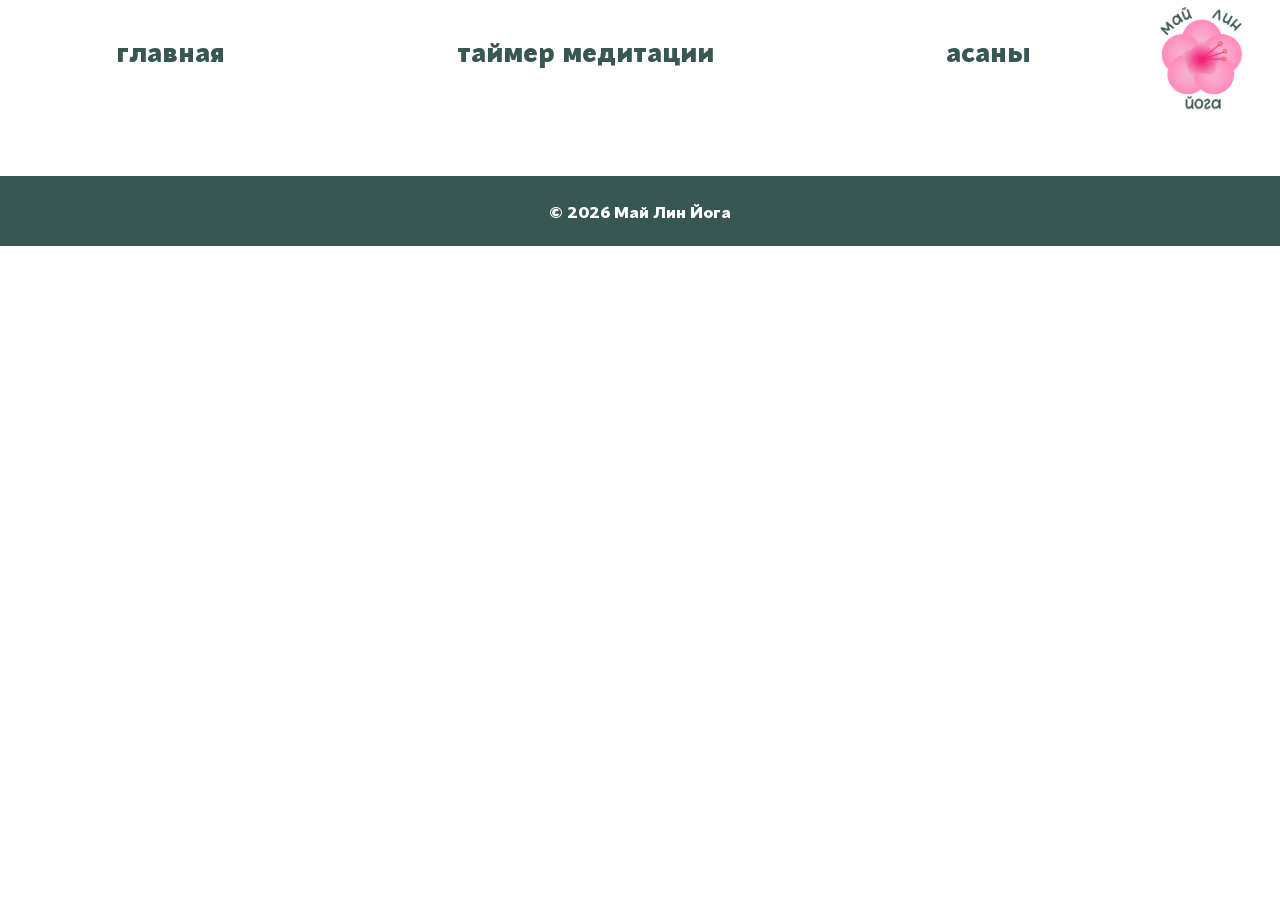
==== asana.html @ f873d280 "Создание страницы Асаны" ====
<!DOCTYPE html>
<html lang="en">
<head>
    <meta charset="UTF-8">
    <meta name="viewport" content="width=device-width, initial-scale=1.0">
    <title>асаны</title>
    <link rel="stylesheet" href="styles/style.css">
    <link rel="stylesheet" href="styles/timer_style.css">
    <link rel="icon" sizes="32x32" href="media/favicon.png">
    <script src="js/timer_script.js" defer></script>
</head>
<body>
    <header>
        <nav>
            <ul>
                <li><a href="index.html">главная</a></li>
                <li><a href="timer.html">таймер медитации</a></li>
                <li><a href="asana.html">асаны</a></li>
            </ul>
        </nav>
        <img src="media/logo.png">
     </header>
     <main>
    </main>
    <footer>
        <p>&copy; 2026 Май Лин Йога</p>
    </footer>
</body>
</html>
---- styles/style.css ----
@font-face {
    font-family: "TheCrooker";
    src: url("../fonts/TheCrooker.otf") format("opentype");
    font-weight: normal;
    font-style: normal;
}
@font-face {
    font-family: "BlackerSans";
    src: url("../fonts/BlackerSans.ttf") format("truetype");
    font-weight: normal;
    font-style: normal;
}
html {
    scrollbar-width: none;
    width: 100%;
}
body {
    font-family: "BlackerSans", sans-serif;
    font-weight: 550;
    margin: 0;
    min-height: 100vh;
    width: 100%;
}
header img {
    margin-right: 2%;
    padding: 0 1%;
    height: 6rem;
}
header {
    margin-top: 0.5%;
    display: flex;
    width: auto;
    margin-bottom: 0.5%;
}
nav {
    width: 100%;
}
nav ul {
    display: flex;
    padding: 1.2% 0;
}
nav li {
    list-style: none;
    padding: 0 1%;
    margin: 0 auto;
    font-size: 1.5rem;
}
nav a {
    text-decoration: none;
    color: #385752;
    transition: color 0.5s ease;
}
nav a:hover {
    color: #A1B4A5;
}
.banner {
    position: relative;
}
.banner img {
    width: 100%;
    opacity: 90%;
}
.banner_text {
    font-family: "BlackerSans";
    position: absolute;
    top: 32%;
    left: 15%;
    font-size: 4rem;
    color: white;
}
.banner_button {
    position: absolute;
    top: 62%;
    left: 43%;
}
.banner_button button {
    border: none;
    background-color: #385752;
    font-family: "BlackerSans";
    font-size: 1.5rem;
    padding: 14%;
    width: 140%;
    border-radius: 1.5rem;
    color: white;
    transition: background-color 0.5s ease, color 0.5s ease;
}
.banner_button a {
    text-decoration: none;
    color: inherit;
}
.banner_button button:hover {
    color: #385752;
    background-color: white;
}
.about {
    margin-top: 7%;
    display: flex;
    position: relative;
    width: 100%;
    margin-bottom: 5%;
}
.about_1 img {
    top: 0;
    right: 5%;
    position: absolute;
    width: 25%;
    border-radius: 1.5rem;
    transition: width 0.5s ease;
}
.about_2 img {
    top: 10%;
    right: 20%;
    position: absolute;
    width: 27%;
    border-radius: 1.5rem;
    transition: width 0.5s ease;
}
.about_1 img:hover {
    width: 25.5%;
}
.about_2 img:hover {
    width: 27.5%;
}
.about_text {
    margin-top: 3%;
    margin-left: 8%;
    width: 40%;
}
.about_text h2 {
    font-size: 2rem;
    margin-top: 0;
    margin-bottom: 2%;
    color: #385752;
}
.about_text p {
    margin-top: 0;
    text-align: justify;
    font-size: 1.8rem;
    color: #385752;
    margin-bottom: 0;
    padding-bottom: 2.4%;
}
.about_button button {
    border: none;
    background-color: #F5B6D0;
    font-family: "BlackerSans";
    font-size: 1.8rem;
    padding: 3%;
    width: 45%;
    border-radius: 1.5rem;
    color: white;
    transition: background-color 0.5s ease, color 0.5s ease;
}
.about_button a {
    text-decoration: none;
    color: inherit;
}
.about_button button:hover {
    background-color: #385752;
}
.functions {
    background-color: #e9f5eb;
    color: #385752;
    margin-top: 7%;
    margin-left: 0;
    margin-right: 0;
    display: flex;
    max-width: 100%;
    justify-content: space-between;
}
.function_image {
    padding: 0 3.7%;
    display: flex;
    align-items: center;
}
.function_image img:hover {
    height: 57%;
}
.function_image img {
    height: 55%;
    margin-right: 5%;
    border-radius: 1.5rem;
    transition: height 0.5s ease;
}
.function_text h3 {
    margin-bottom: 0;
    font-size: 2.5rem;
    margin-top: 0;
}
.function_text p {
    width: 90%;
    margin-top: 0;
    font-size: 1.7rem;
    text-align: justify;
}
.functions button {
    font-family: "BlackerSans";
    border: none;
    background-color: #F5B6D0;
    font-size: 1.5rem;
    padding: 1.5rem;
    width: 15rem;
    border-radius: 2rem;
    color: white;
    transition: background-color 0.5s ease, color 0.5s ease;
}
.functions a {
    text-decoration: none;
    color: inherit;
}
.functions button:hover {
    background-color: #385752;
}
footer {
    width: 100%;
    text-align: center;
    background-color: #385752;
}
footer p {
    padding: 2% 0;
    color: white;
    font-size: 1rem;
    margin: 0;
}
---- styles/timer_style.css ----
@font-face {
    font-family: "TheCrooker";
    src: url("../fonts/TheCrooker.otf") format("opentype");
    font-weight: normal;
    font-style: normal;
}
@font-face {
    font-family: "BlackerSans";
    src: url("../fonts/BlackerSans.ttf") format("truetype");
    font-weight: normal;
    font-style: normal;
}
header img {
    height: 6.6rem;
}
nav li {
    font-size: 1.65rem;
}
.timer {
    position: relative;
    min-height: 800px;
    margin-top: 0;
    background-image: url(../media/timer_back.jpg);
}
.info p {
    margin-top: 0;
    padding: 8%;
    text-align: center;
    font-size: 1.8rem;
    color: #385752;
}
.info input[type="number"] {
    text-align: center;
    background: none;
    width: 4.5rem;
    font-size: 4rem;
    border: none;
    font-family: "TheCrooker";
    color: #F32279;
}
.info input::-webkit-outer-spin-button, .info input::-webkit-inner-spin-button {
    -webkit-appearance: none;
    margin: 0;
}
.countdown {
    top: 28%;
    left: 34%;
    position: absolute;
    margin: 0 auto;
    display: flex;
    font-size: 13rem;
    font-family: "TheCrooker";
    color: #385752;
}
button {
    padding-top: 4.5%;
    display: block;
    margin: 0 auto;
    background: none;
    border: 0;
}
button img {
    width: 160px;
}
footer {
    margin-top: 5%;
}
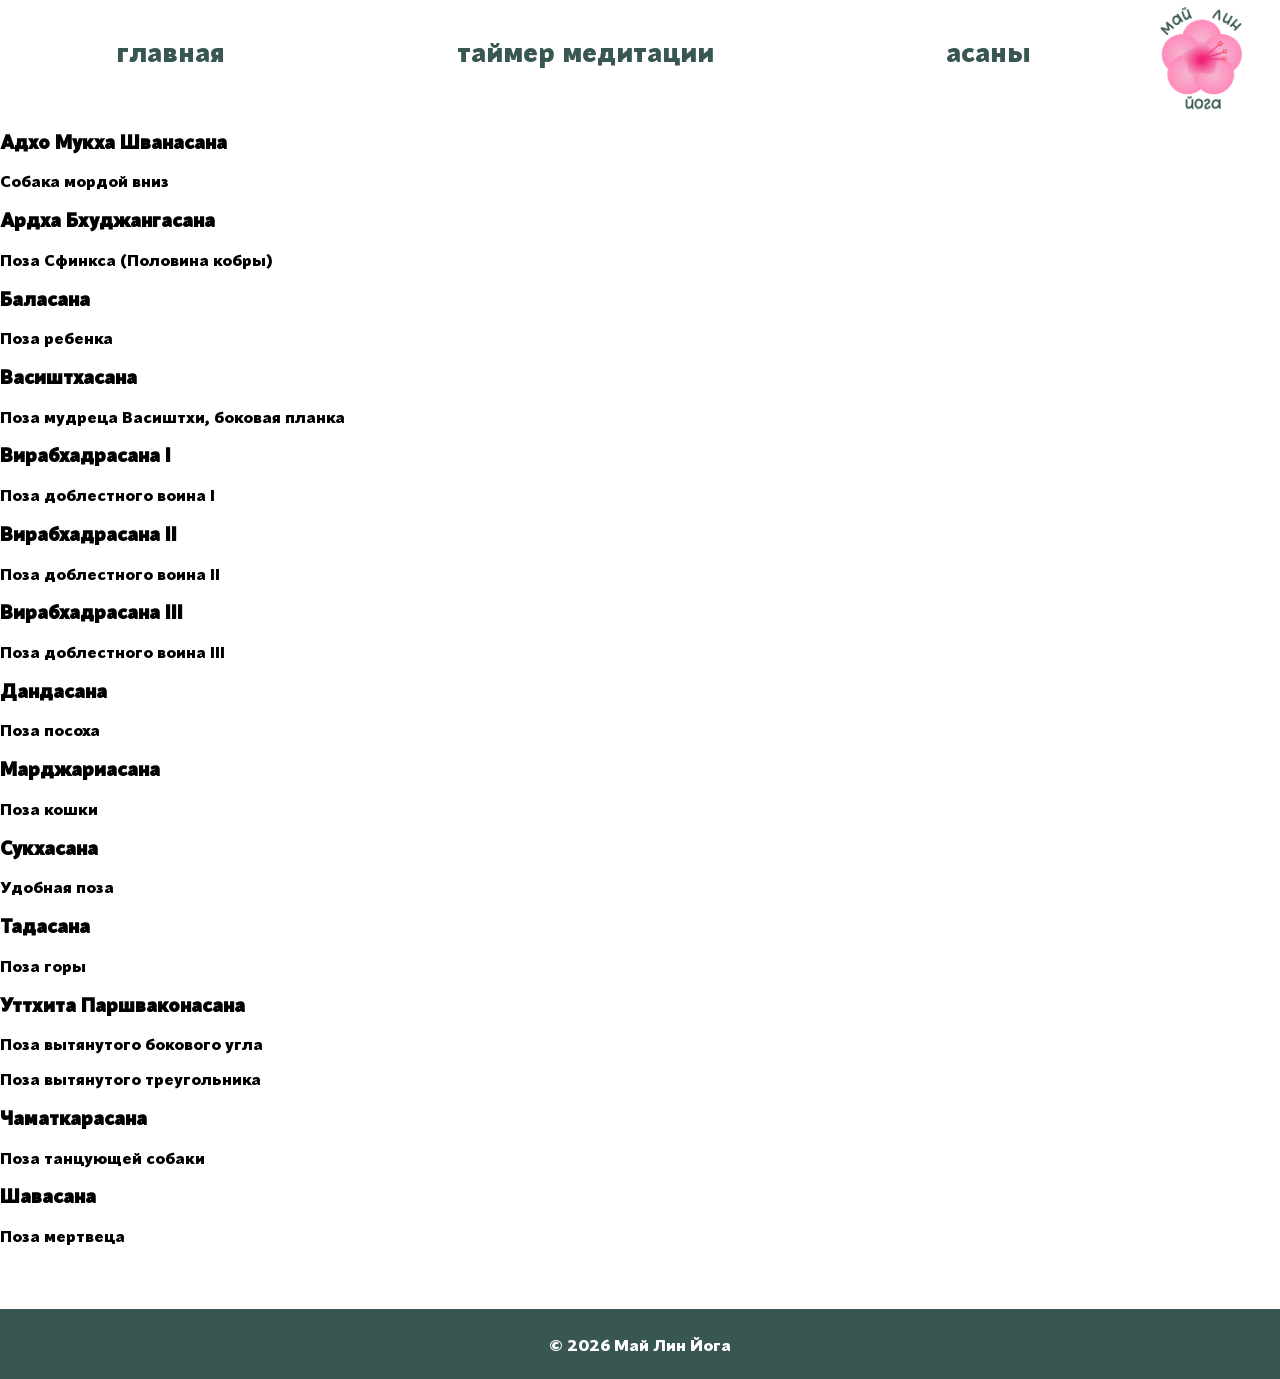
==== commit 3da86f81: "Основное наполнение страницы Асаны" ====
--- a/asana.html
+++ b/asana.html
@@ -21,6 +21,68 @@
         <img src="media/logo.png">
      </header>
      <main>
+         <section class="asana">
+            <div class="asana_block">
+                <h3>Адхо Мукха Шванасана</h3>
+                <p>Собака мордой вниз</p>
+            </div>
+            <div class="asana_block">
+                <h3>Ардха Бхуджангасана</h3>
+                <p>Поза Сфинкса (Половина кобры)</p>
+            </div>
+             <div class="asana_block">
+                <h3>Баласана</h3>
+                <p>Поза ребенка</p>
+            </div>
+            <div class="asana_block">
+                <h3>Васиштхасана</h3>
+                <p>Поза мудреца Васиштхи, боковая планка</p>
+            </div>
+            <div class="asana_block">
+                <h3>Вирабхадрасана I</h3>
+                <p>Поза доблестного воина I</p>
+            </div>
+            <div class="asana_block">
+
+                <h3>Вирабхадрасана II</h3>
+                <p>Поза доблестного воина II</p>
+            </div>
+            <div class="asana_block">
+                <h3>Вирабхадрасана III</h3>
+                <p>Поза доблестного воина III</p>
+            </div>
+            <div class="asana_block">
+                <h3>Дандасана</h3>
+                <p>Поза посоха</p>
+            </div>
+            <div class="asana_block">
+                <h3>Марджариасана</h3>
+                <p>Поза кошки</p>
+            </div>
+            <div class="asana_block">
+                <h3>Сукхасана</h3>
+                <p>Удобная поза</p>
+            </div>
+            <div class="asana_block">
+                <h3>Тадасана</h3>
+                <p>Поза горы</p>
+            </div>
+            <div class="asana_block">
+                <h3>Уттхита Паршваконасана</h3>
+                <p>Поза вытянутого бокового угла</p>
+            </div>
+            <div class="asana_block">
+                <p>Поза вытянутого треугольника</p>
+            </div>
+            <div class="asana_block">
+                <h3>Чаматкарасана </h3>
+                <p>Поза танцующей собаки</p>
+            </div>
+            <div class="asana_block">
+                <h3>Шавасана</h3>
+                <p>Поза мертвеца</p>
+            </div>
+        </section>
     </main>
     <footer>
         <p>&copy; 2026 Май Лин Йога</p>
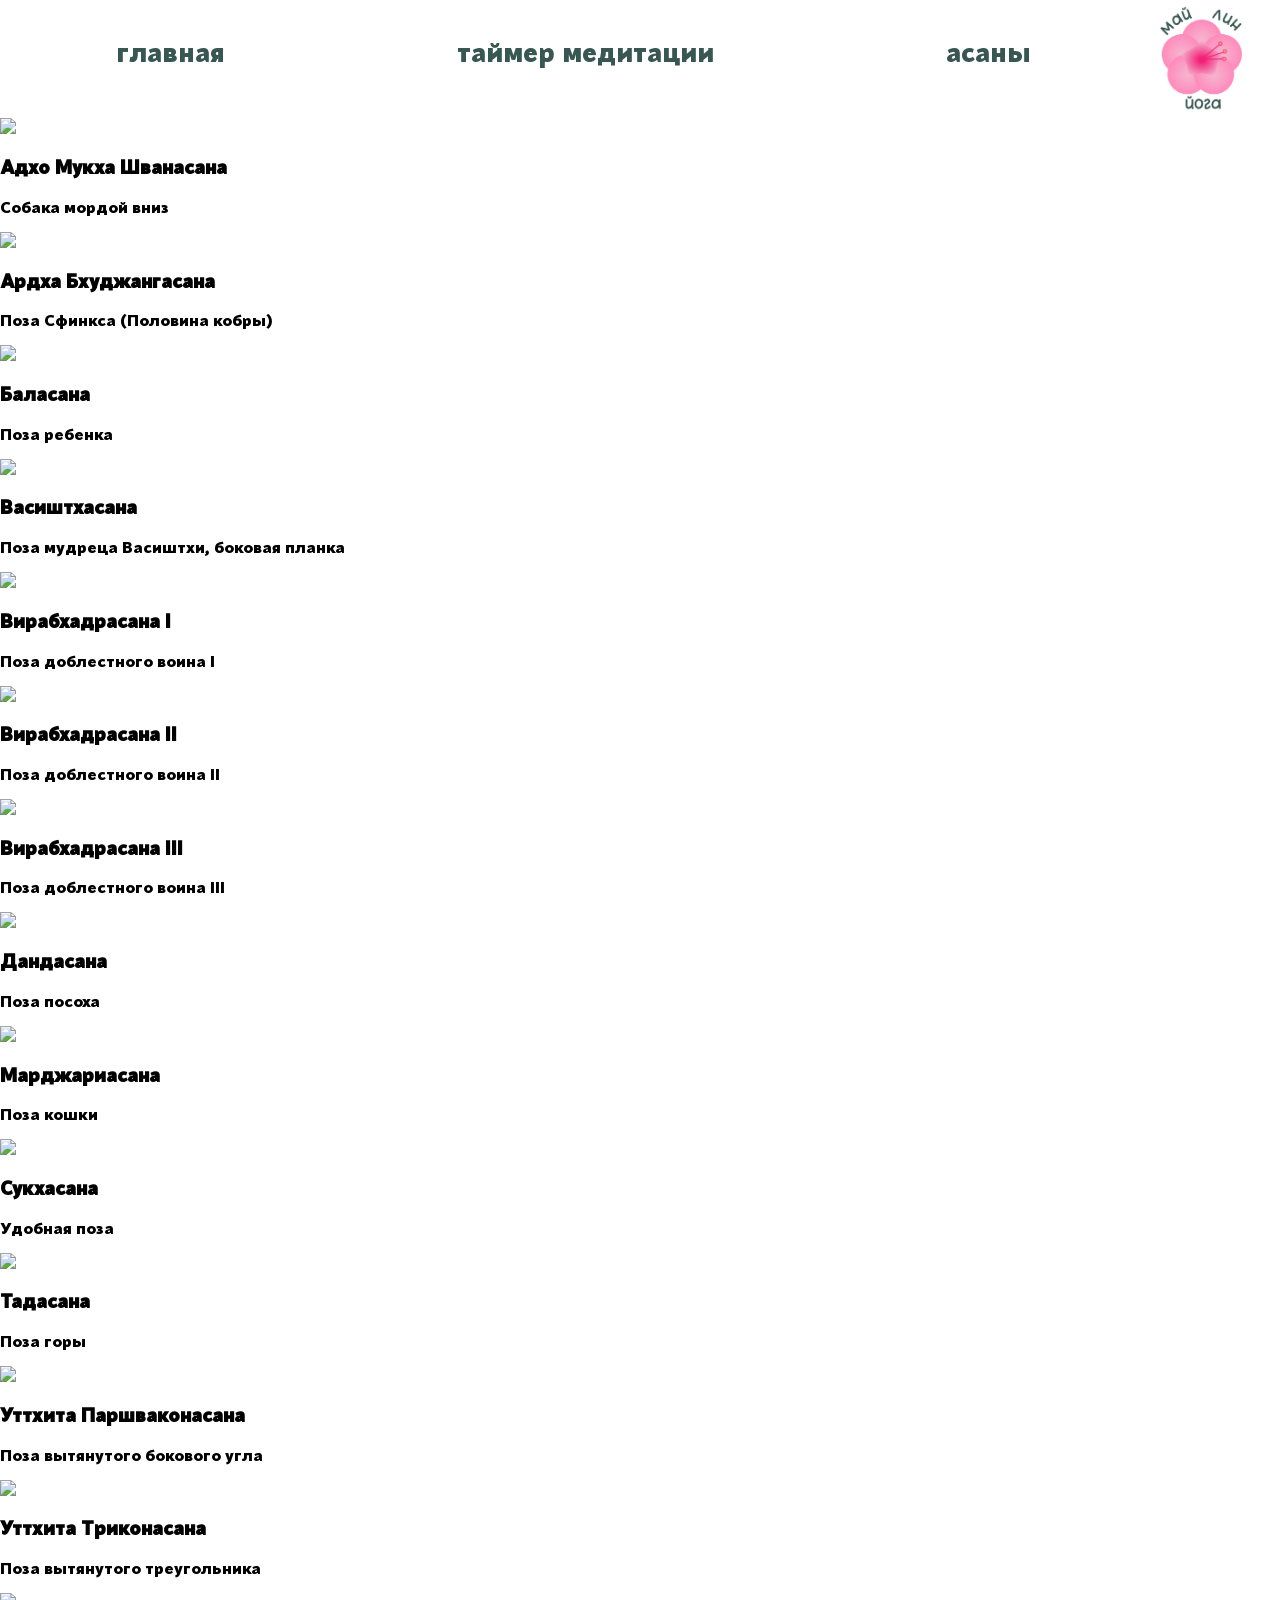
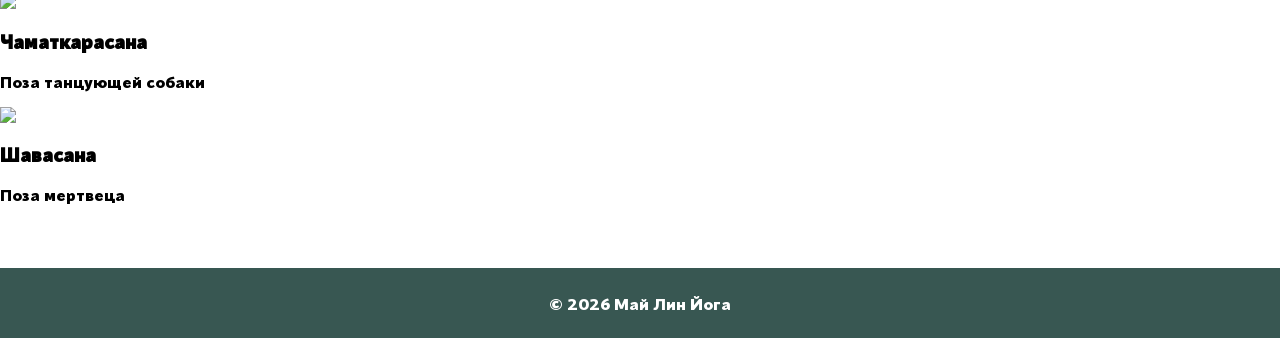
==== commit 72149875: "Добавление картинок в блоки на странице Асаны" ====
--- a/asana.html
+++ b/asana.html
@@ -23,62 +23,77 @@
      <main>
          <section class="asana">
             <div class="asana_block">
+                <img src="https://yoga-master.pro/storage/asanas/adho-mukha-svanasana.png">
                 <h3>Адхо Мукха Шванасана</h3>
                 <p>Собака мордой вниз</p>
             </div>
             <div class="asana_block">
+                <img src="https://yoga-master.pro/storage/asanas/salamba-bhujangasana.png">
                 <h3>Ардха Бхуджангасана</h3>
                 <p>Поза Сфинкса (Половина кобры)</p>
             </div>
              <div class="asana_block">
+                <img src="https://yoga-master.pro/storage/asanas/balasana.png">
                 <h3>Баласана</h3>
                 <p>Поза ребенка</p>
             </div>
             <div class="asana_block">
+                <img src="https://yoga-master.pro/storage/asanas/vasisthasana.png">
                 <h3>Васиштхасана</h3>
                 <p>Поза мудреца Васиштхи, боковая планка</p>
             </div>
             <div class="asana_block">
+                <img src="https://yoga-master.pro/storage/asanas/virabhadrasana-1.png">
                 <h3>Вирабхадрасана I</h3>
                 <p>Поза доблестного воина I</p>
             </div>
             <div class="asana_block">
-
+                <img src="https://yoga-master.pro/storage/asanas/virabhadrasana-2.png">
                 <h3>Вирабхадрасана II</h3>
                 <p>Поза доблестного воина II</p>
             </div>
             <div class="asana_block">
+                <img src="https://yoga-master.pro/storage/asanas/virabhadrasana-3.png">
                 <h3>Вирабхадрасана III</h3>
                 <p>Поза доблестного воина III</p>
             </div>
             <div class="asana_block">
+                <img src="https://yoga-master.pro/storage/asanas/dandasana.png">
                 <h3>Дандасана</h3>
                 <p>Поза посоха</p>
             </div>
             <div class="asana_block">
+                <img src="https://yoga-master.pro/storage/asanas/marjariasana.png">
                 <h3>Марджариасана</h3>
                 <p>Поза кошки</p>
             </div>
             <div class="asana_block">
+                <img src="https://yoga-master.pro/storage/asanas/sukhasana.png">
                 <h3>Сукхасана</h3>
                 <p>Удобная поза</p>
             </div>
             <div class="asana_block">
+                <img src="https://yoga-master.pro/storage/asanas/tadasana.png">
                 <h3>Тадасана</h3>
                 <p>Поза горы</p>
             </div>
             <div class="asana_block">
+                <img src="https://yoga-master.pro/storage/asanas/utthita-parsvakonasana.png">
                 <h3>Уттхита Паршваконасана</h3>
                 <p>Поза вытянутого бокового угла</p>
             </div>
             <div class="asana_block">
+                <img src="https://yoga-master.pro/storage/asanas/utthita-trikonasana.png">
+                <h3>Уттхита Триконасана</h3>
                 <p>Поза вытянутого треугольника</p>
             </div>
             <div class="asana_block">
+                <img src="https://yoga-master.pro/storage/asanas/camatkarasana.png">
                 <h3>Чаматкарасана </h3>
                 <p>Поза танцующей собаки</p>
             </div>
             <div class="asana_block">
+                <img src="https://yoga-master.pro/storage/asanas/savasana.png">
                 <h3>Шавасана</h3>
                 <p>Поза мертвеца</p>
             </div>
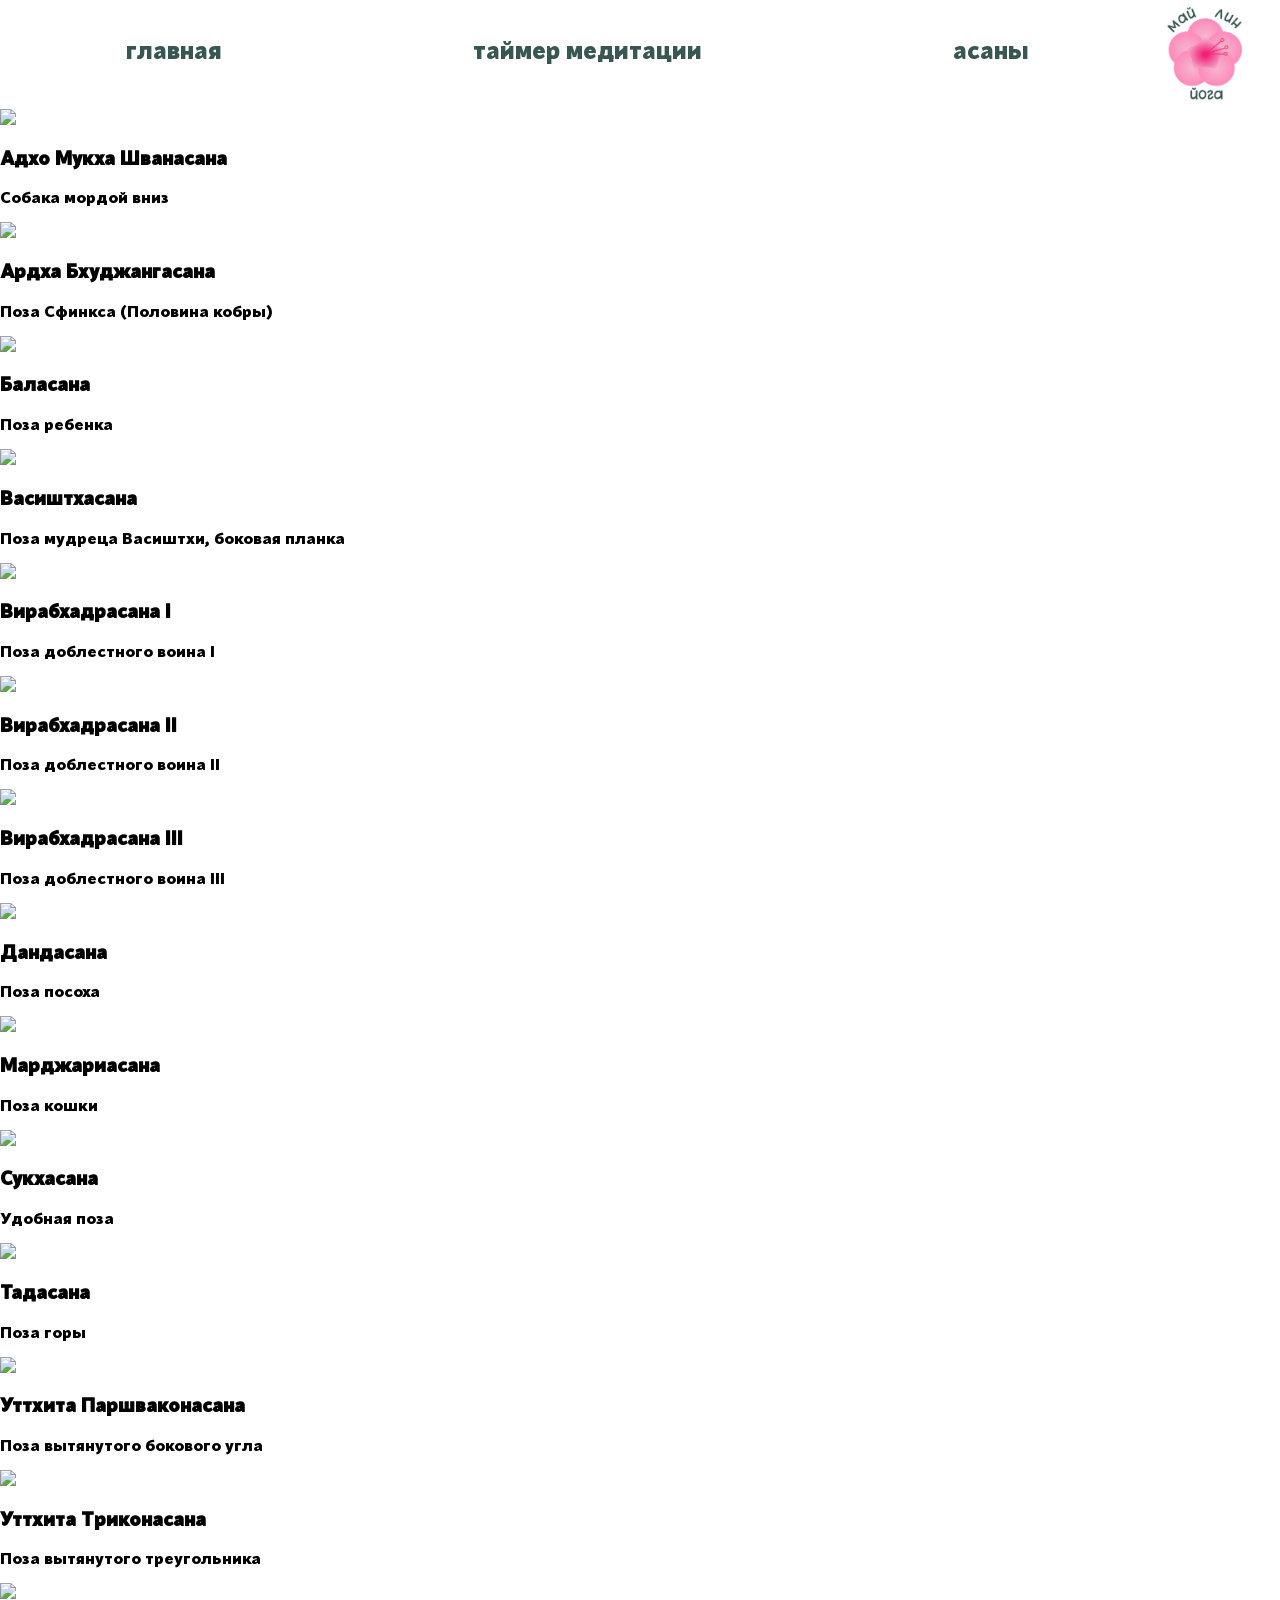
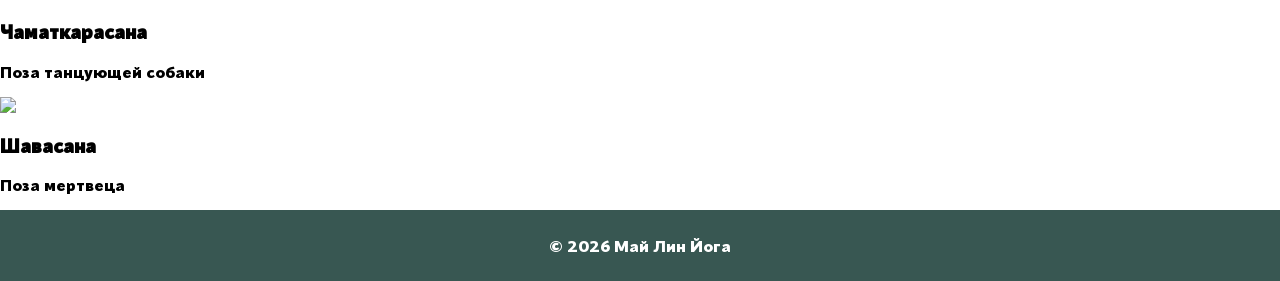
==== commit 3b5dbbe3: "Создание файла стилей и его подключение к странице Асаны" ====
--- a/asana.html
+++ b/asana.html
@@ -5,7 +5,7 @@
     <meta name="viewport" content="width=device-width, initial-scale=1.0">
     <title>асаны</title>
     <link rel="stylesheet" href="styles/style.css">
-    <link rel="stylesheet" href="styles/timer_style.css">
+    <link rel="stylesheet" href="styles/asana_style.css">
     <link rel="icon" sizes="32x32" href="media/favicon.png">
     <script src="js/timer_script.js" defer></script>
 </head>
--- a/styles/asana_style.css
+++ b/styles/asana_style.css
@@ -0,0 +1,12 @@
+@font-face {
+    font-family: "TheCrooker";
+    src: url("../fonts/TheCrooker.otf") format("opentype");
+    font-weight: normal;
+    font-style: normal;
+}
+@font-face {
+    font-family: "BlackerSans";
+    src: url("../fonts/BlackerSans.ttf") format("truetype");
+    font-weight: normal;
+    font-style: normal;
+}
